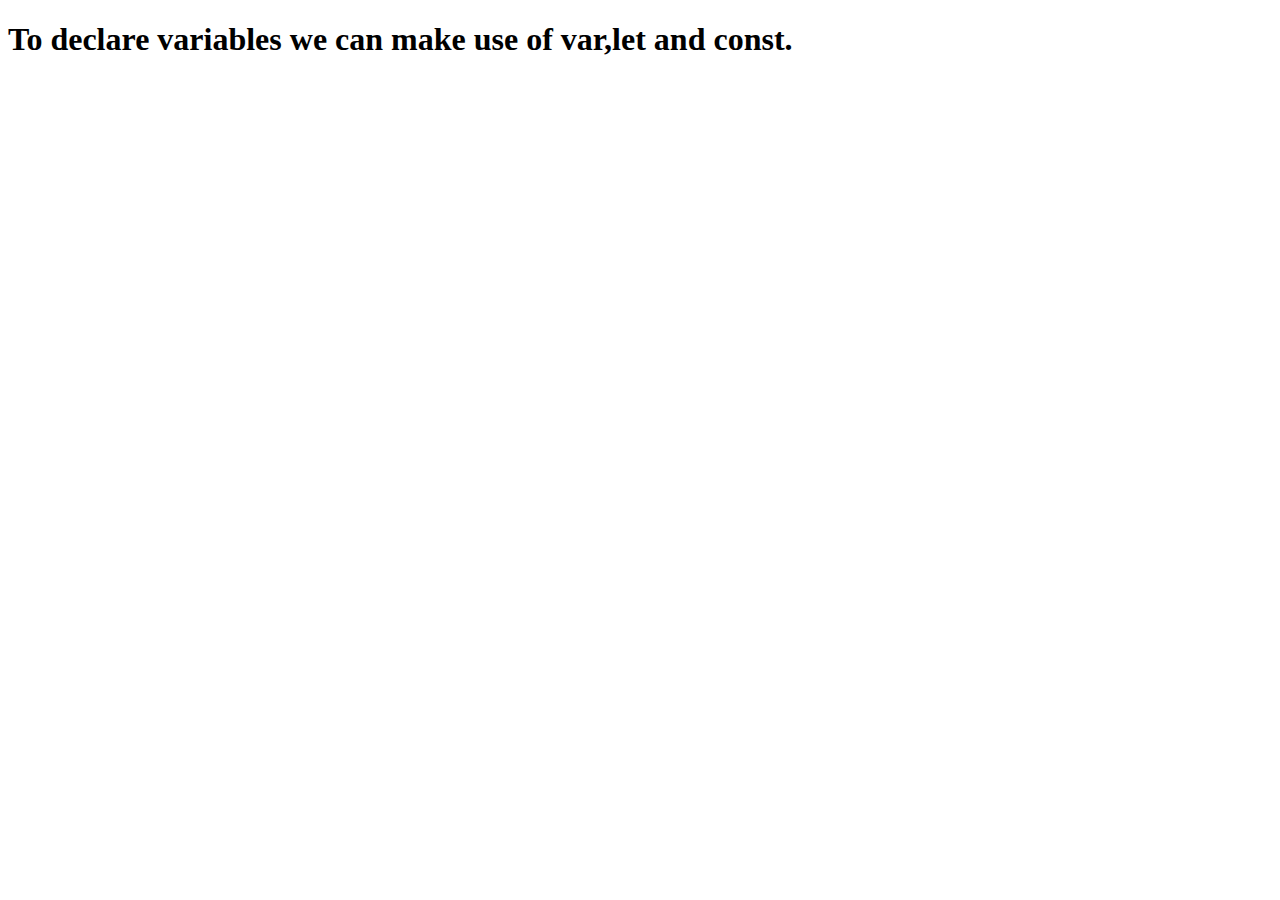
==== index.html @ 871b8500 "added js" ====
<!DOCTYPE html>
<html lang="en">
<head>
    <meta charset="UTF-8">
    <meta http-equiv="X-UA-Compatible" content="IE=edge">
    <meta name="viewport" content="width=device-width, initial-scale=1.0">
    <title>javascript</title>
</head>
<body>

<h1>To declare variables we can make use of var,let and const.</h1>

<script src="index.js"></script>
</body>
</html>
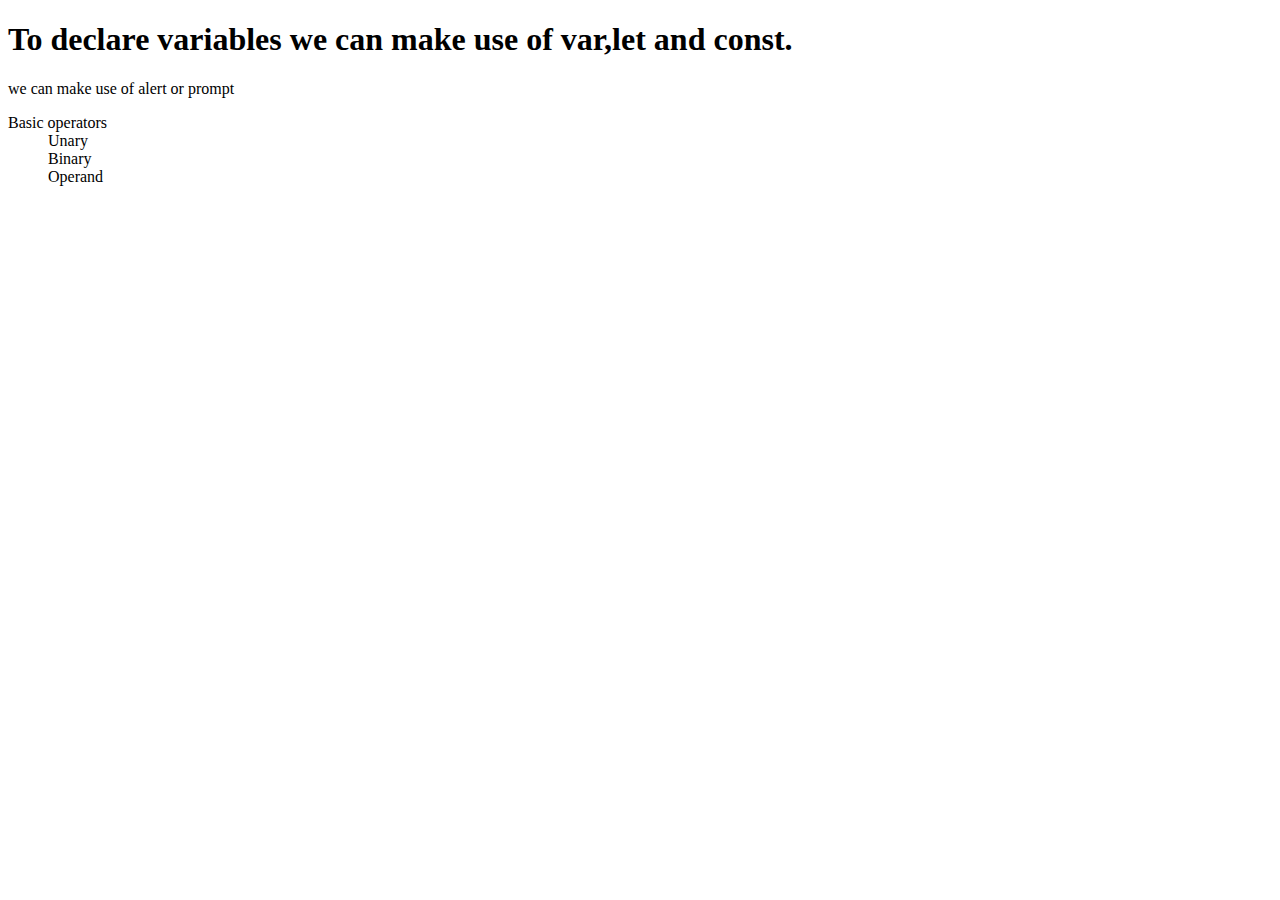
==== commit d50aa637: "javascrpit" ====
--- a/index.html
+++ b/index.html
@@ -9,6 +9,17 @@
 <body>
 
 <h1>To declare variables we can make use of var,let and const.</h1>
+<p>we can make use of alert or prompt</p>
+<dl>
+    <dt>
+        Basic operators
+    </dt>
+    <dd>Unary</dd>
+    <dd>Binary</dd>
+    <dd>Operand</dd>
+</dl>
+
+
 
 <script src="index.js"></script>
 </body>
